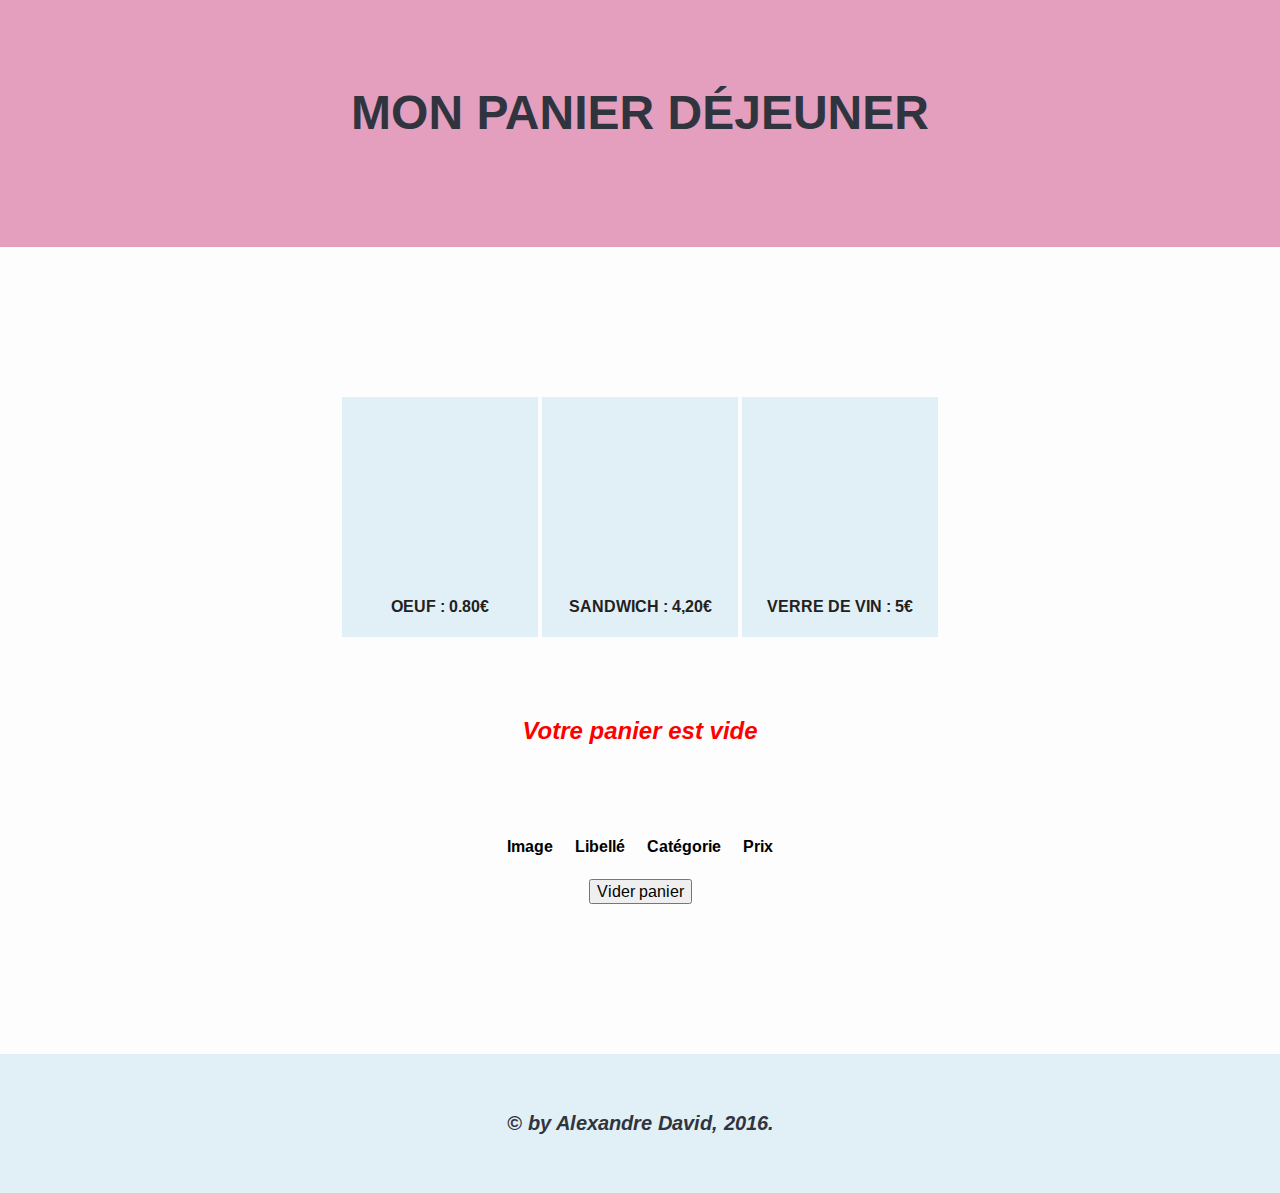
==== index.html @ dfbe8f2d "premier commit" ====
<!DOCTYPE>
	<html>
		<head>
		<meta charset="utf-8">
			<title>Mon panier objet</title>
			<link rel="stylesheet" type="text/css" href="css/normalize.css">
			<link rel="stylesheet" type="text/css" href="css/style.css">
		</head>
		<body>
			<!-- En tête -->
			<header>
				<h1>Mon panier déjeuner</h1>
			</header>

			<!--Contenu principal -->	
			<main>
				<div id="container-boutons">
					<button id="btn-1">Oeuf : 0.80€</button>
					<button id="btn-2">Sandwich : 4,20€</button>
					<button id="btn-3">Verre de vin : 5€</button>
				</div>
				<div>
					<div id="texte-panier">Votre panier est vide</div>
				</div>
				<table id="détails-panier">
				<!-- Ligne de titre -->
					<tr>
						<th>Image</th>
						<th>Libellé</th>
						<th>Catégorie</th>
						<th>Prix</th>
					</tr>
				</table>
				<div>
					<button id="btn-clean">Vider panier</button>
				</div>
			</main>

			<!-- Pied de Page -->
			<footer>
				<h2>&copy; by Alexandre David, 2016.</h2>	
			</footer>
			<script src="js/script.js"></script>
		</body>
	</html>
---- css/style.css ----
@import url(https://fonts.googleapis.com/css?family=Arimo:400,700,400italic);

 *{
 	box-sizing: border-box;
 	-webkit-box-sizing:border-box;
 	-moz-box-sizing:border-box;
 	-o-box-sizing:border-box;
 	-ms-box-sizing:border-box;
 }

html{
	font-family: 'Arimo', sans-serif;
	background-image: url(http://download.foodshot.co/Foodshot_2016_07_2.jpg);
	background-size: cover; 
	height: auto;
}

h1{
font-family: "Comic Sans MS", cursive, sans-serif;
margin-top: 10px;
}

header {
	background-color: rgba(185,14,90,0.4);
	color: #30343F;
	padding: 75px;
	text-align: center;
	font-size: 1.5em;
	text-transform: uppercase;
}

main {
	background-color: rgba(252,250,250,0.4);
	color: #30343F;
	padding: 150px;
	text-align: center;
}

footer {
	background-color: #E1EFF6;
	color: #30343F;
	padding: 40px;
	text-align: center;
	font-size : 0.85em;
	font-style: italic;
}

#btn-1, #btn-2, #btn-3 {
	background-color: #E1EFF6;
	padding: 20px;
	border :none;
	color: #212121;
	font-weight: bold;
	text-transform: uppercase;
	width: 20%;
	padding-top: 200px;
	background-size: 100% 80%;
	background-repeat: no-repeat;
}

button:hover{
	background-color: #5C5346 !important;
}

#btn-1{
	background-image: url(http://download.foodshot.co/Foodshot_2016_05_3.jpg);
}
#btn-2{
	background-image: url(http://download.foodshot.co/Foodshot_2016_07_3.jpg);
}
#btn-3{
	background-image: url(http://download.foodshot.co/Foodshot_2016_14_7.jpg);
}

#texte-panier{
	font-family:"Comic Sans MS", cursive, sans-serif;
	margin: 40px;
	font-size: 1.5em;
	font-weight: bold;
	color: red;
	font-style: italic;
	padding: 40px;
}

table{
	margin: 10px auto 10px;
}

td,th {
	padding: 10px;
}

.img-article {
	background-size: 40%;
	background-repeat: no-repeat;
	background-position: center;
}
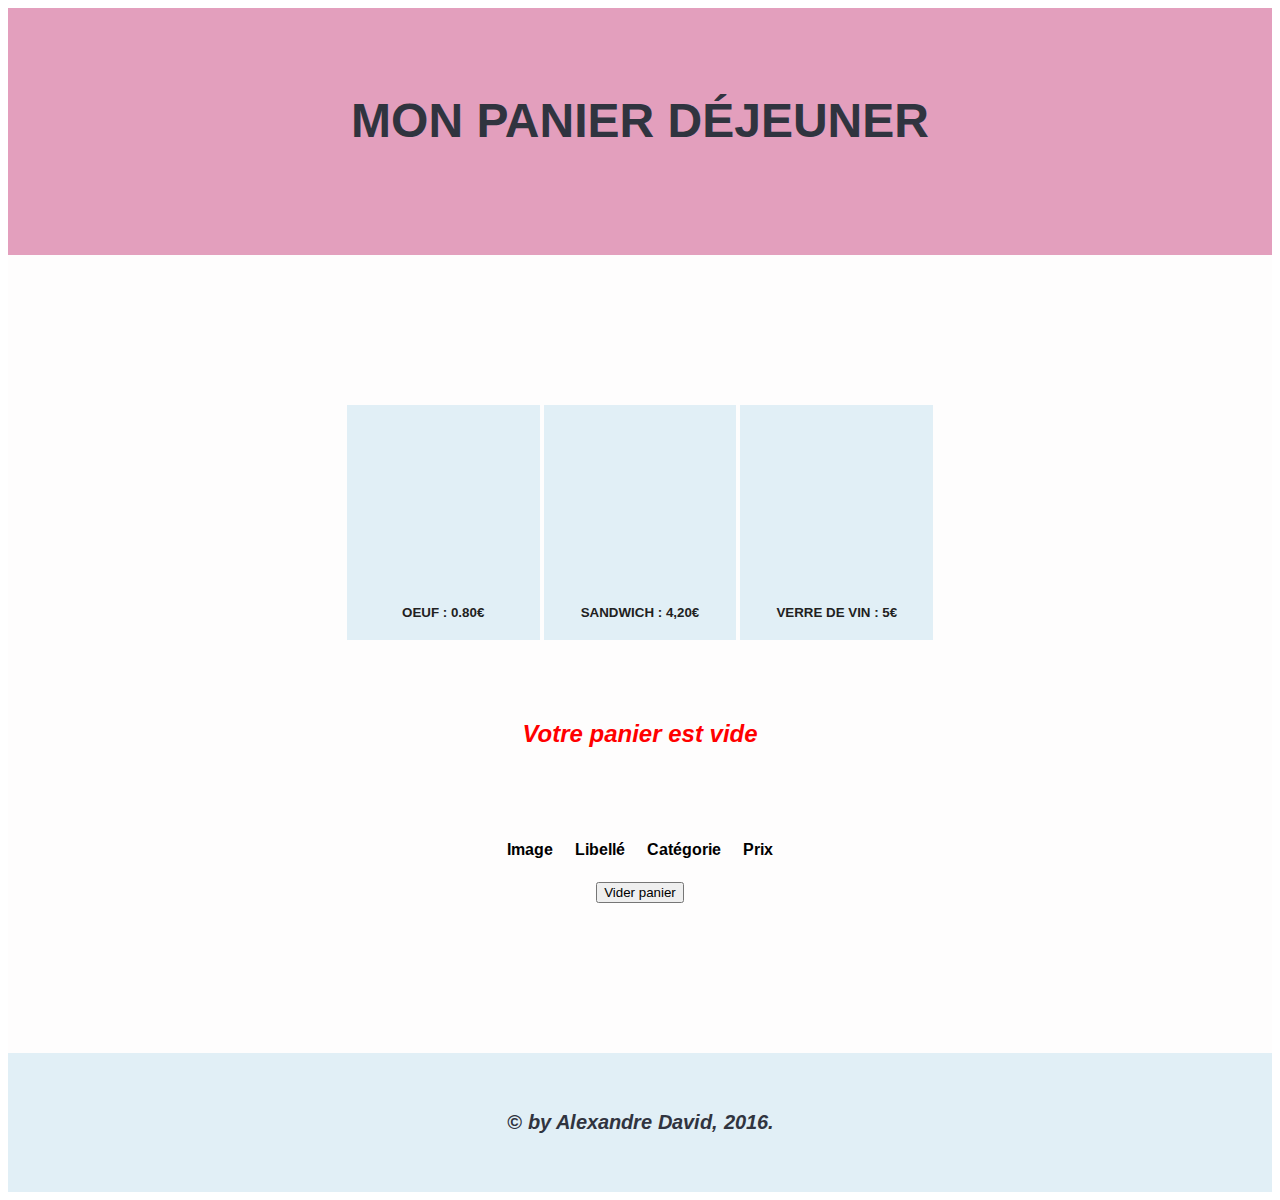
==== commit 745bcc14: "Supprime le normalize" ====
--- a/index.html
+++ b/index.html
@@ -3,7 +3,6 @@
 		<head>
 		<meta charset="utf-8">
 			<title>Mon panier objet</title>
-			<link rel="stylesheet" type="text/css" href="css/normalize.css">
 			<link rel="stylesheet" type="text/css" href="css/style.css">
 		</head>
 		<body>
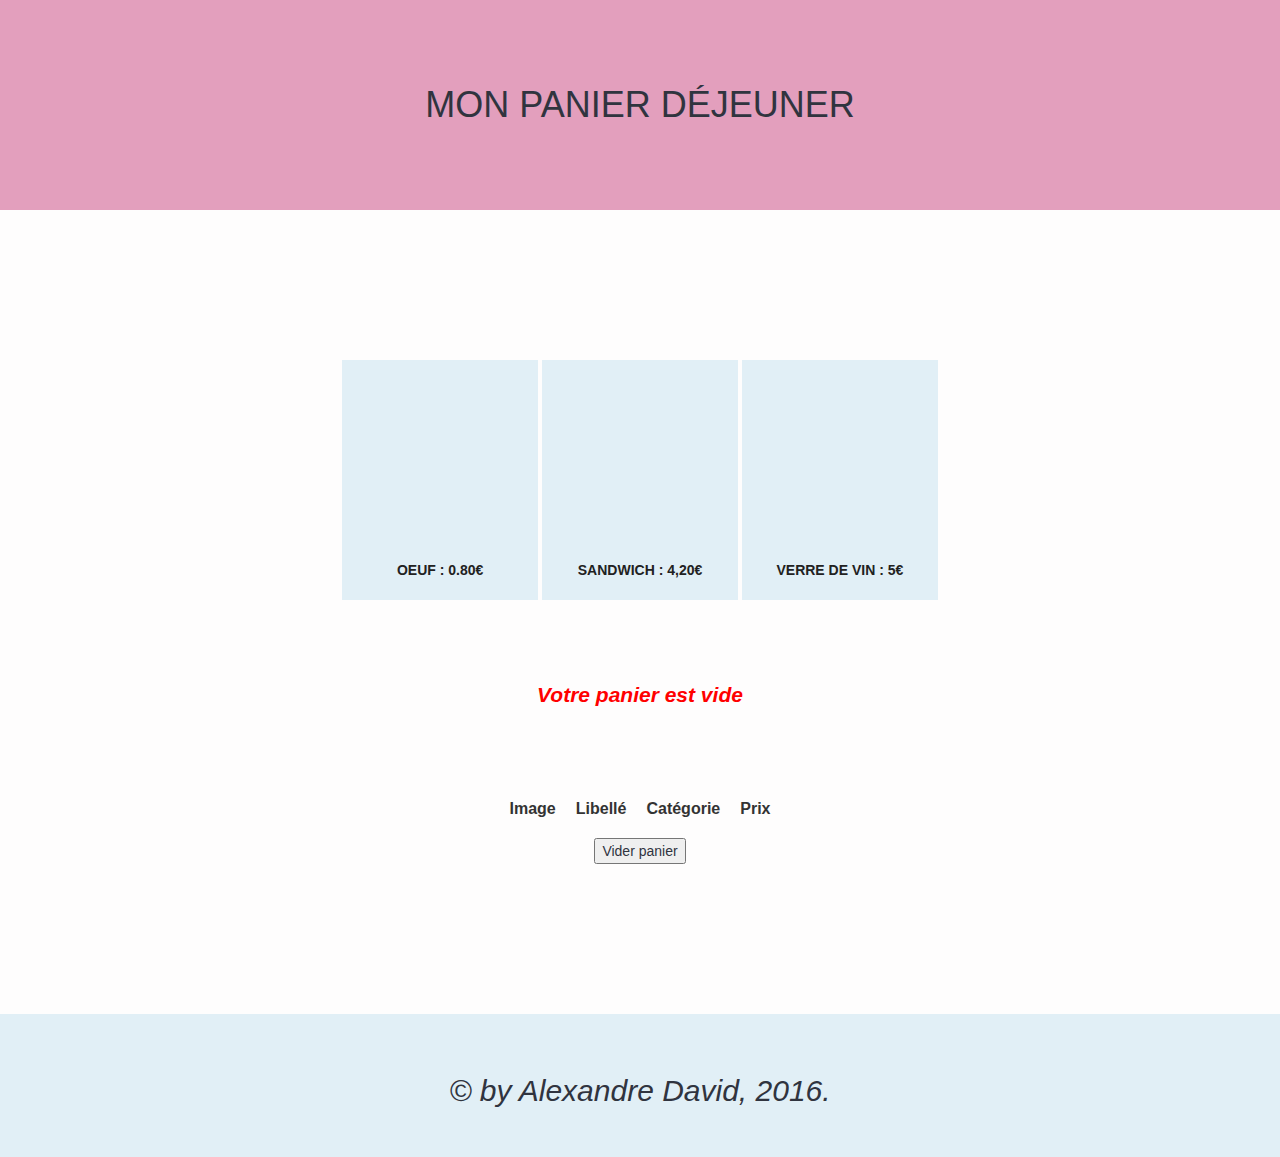
==== commit f460f759: "Ajoute Bootstrap" ====
--- a/index.html
+++ b/index.html
@@ -3,6 +3,7 @@
 		<head>
 		<meta charset="utf-8">
 			<title>Mon panier objet</title>
+			<link rel="stylesheet" type="text/css" href="css/bootstrap.min.css">
 			<link rel="stylesheet" type="text/css" href="css/style.css">
 		</head>
 		<body>
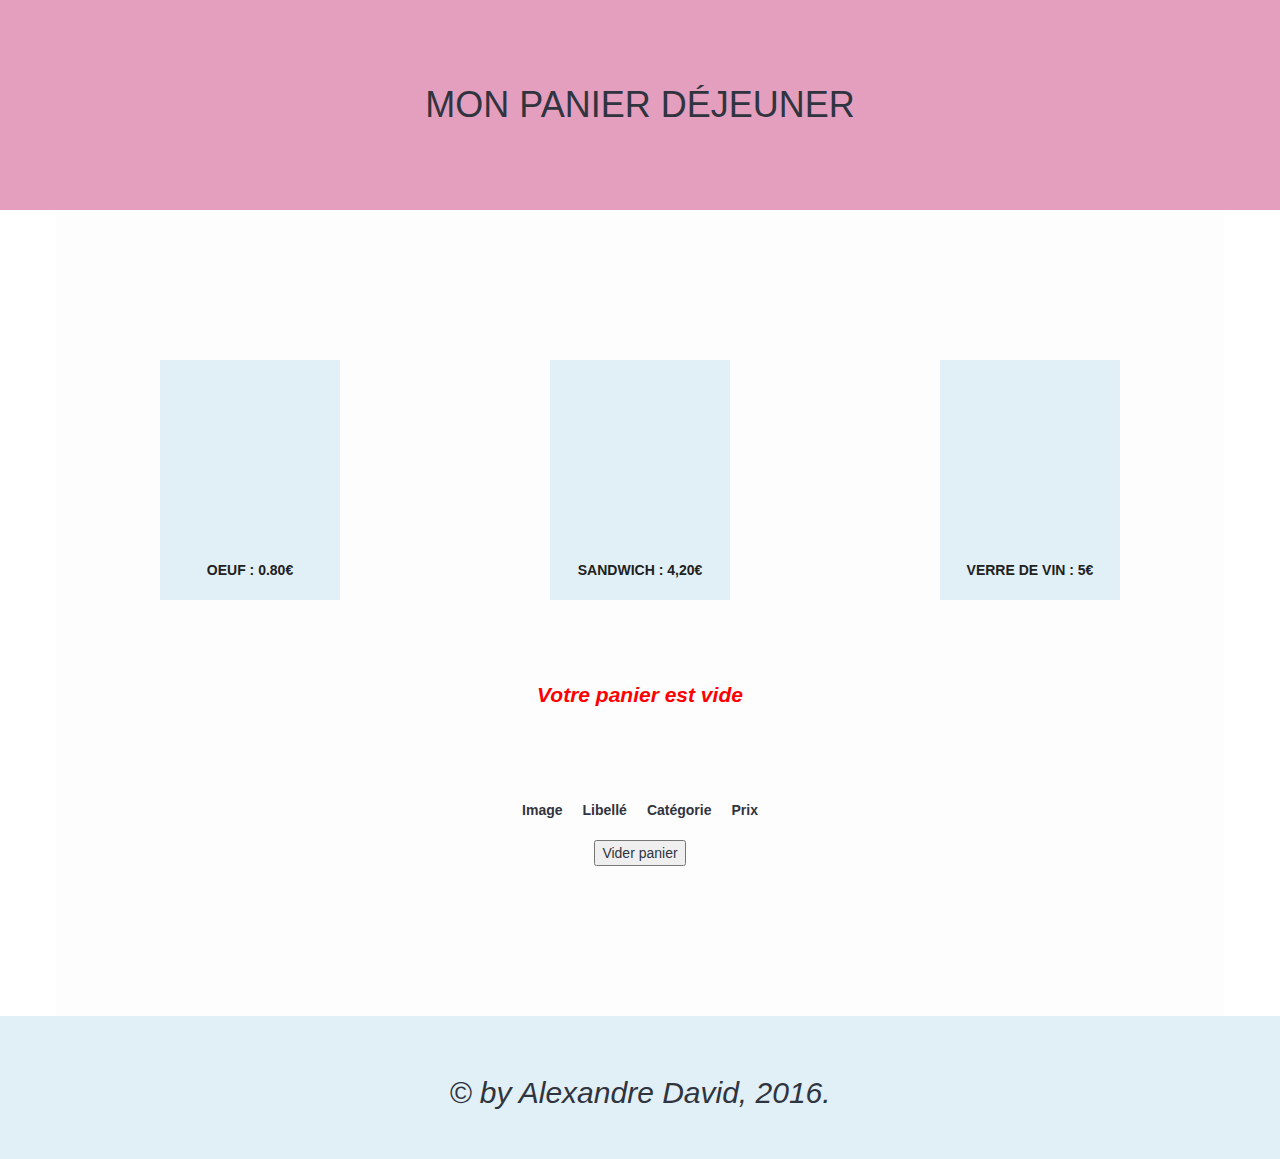
==== commit 61fa1443: "Changements responsive design" ====
--- a/index.html
+++ b/index.html
@@ -1,10 +1,12 @@
-<!DOCTYPE>
+<!DOCTYPE html>
 	<html>
 		<head>
 		<meta charset="utf-8">
-			<title>Mon panier objet</title>
-			<link rel="stylesheet" type="text/css" href="css/bootstrap.min.css">
-			<link rel="stylesheet" type="text/css" href="css/style.css">
+		<meta name="viewport" content="width=device-width, initial-scale=1">
+		<title>Mon panier objet</title>
+		<link rel="stylesheet" type="text/css" href="css/normalize.css">
+		<link rel="stylesheet" type="text/css" href="css/bootstrap.min.css">
+		<link rel="stylesheet" type="text/css" href="css/style.css">
 		</head>
 		<body>
 			<!-- En tête -->
@@ -13,11 +15,11 @@
 			</header>
 
 			<!--Contenu principal -->	
-			<main>
-				<div id="container-boutons">
-					<button id="btn-1">Oeuf : 0.80€</button>
-					<button id="btn-2">Sandwich : 4,20€</button>
-					<button id="btn-3">Verre de vin : 5€</button>
+			<main class="container">
+				<div class="row">
+					<div class="col-md-4 col-sm-12"><button id="btn-1">Oeuf : 0.80€</button></div>
+					<div class="col-md-4 col-sm-12"><button id="btn-2">Sandwich : 4,20€</button></div>
+					<div class="col-md-4 col-sm-12"><button id="btn-3">Verre de vin : 5€</button></div>
 				</div>
 				<div>
 					<div id="texte-panier">Votre panier est vide</div>
--- a/css/style.css
+++ b/css/style.css
@@ -52,14 +52,14 @@
 	color: #212121;
 	font-weight: bold;
 	text-transform: uppercase;
-	width: 20%;
+	width: 50%;
 	padding-top: 200px;
 	background-size: 100% 80%;
 	background-repeat: no-repeat;
 }
 
 button:hover{
-	background-color: #5C5346 !important;
+	background-color: #882233 !important;
 }
 
 #btn-1{
